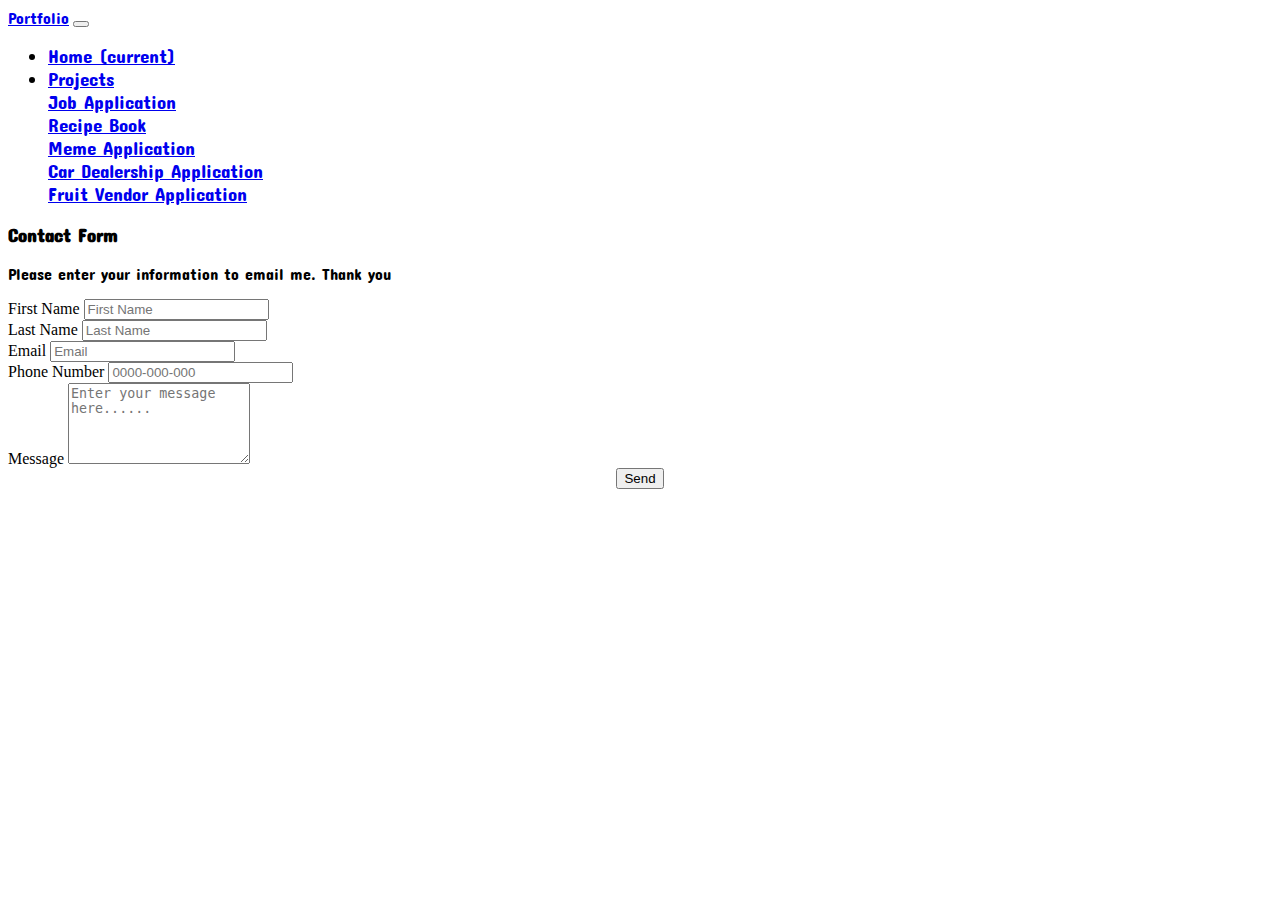
==== contact.html @ f2419e5a "added contact page" ====
<!DOCTYPE html>
<html lang="en">
<head>
    <meta charset="UTF-8">
    <meta name="viewport" content="width=device-width, initial-scale=1">
    <title>Resume</title>

    <link rel="stylesheet" href="https://stackpath.bootstrapcdn.com/bootstrap/4.1.1/css/bootstrap.min.css" integrity="sha384-WskhaSGFgHYWDcbwN70/dfYBj47jz9qbsMId/iRN3ewGhXQFZCSftd1LZCfmhktB" crossorigin="anonymous">
    <link href="https://fonts.googleapis.com/css?family=Concert+One|Crimson+Text" rel="stylesheet">
    <link rel="stylesheet" href="css/style.css">
</head>
<body>
<div class="container ">
    <!--navigation bar-->
    <nav class="navbar navbar-expand-lg navbar-dark bg-success sticky-top">
        <a class="navbar-brand fontOne " href="index.html">Portfolio</a>
        <button class="navbar-toggler" type="button" data-toggle="collapse" data-target="#navbarNav" aria-controls="navbarNav" aria-expanded="false" aria-label="Toggle navigation">
            <span class="navbar-toggler-icon"></span>
        </button>
        <div class="collapse navbar-collapse" id="navbarNav">
            <ul class="navbar-nav">
                <li class="nav-item active fontOne">
                    <a class="nav-link " href="index.html"> Home <span class="sr-only">(current)</span></a>
                </li>
                <li class="nav-item dropdown fontOne">
                    <a class="nav-link dropdown-toggle" href="#" id="navbarDropdown" role="button" data-toggle="dropdown" aria-haspopup="true" aria-expanded="false">
                        Projects
                    </a>
                    <div class="dropdown-menu" aria-labelledby="navbarDropdown">
                        <a class="dropdown-item" href="https://job-web-pages.herokuapp.com/index.html" target="_blank">Job Application</a>
                        <div class="dropdown-divider"></div>
                        <a class="dropdown-item" href="https://bootcamp-my-recipe-books.herokuapp.com" target="_blank">Recipe Book</a>
                        <div class="dropdown-divider"></div>
                        <a class="dropdown-item" href="https://immense-badlands-31008.herokuapp.com" target="_blank">Meme Application</a>
                        <div class="dropdown-divider"></div>
                        <a class="dropdown-item" href="https://tranquil-brook-51120.herokuapp.com" target="_blank">Car Dealership Application</a>
                        <div class="dropdown-divider"></div>
                        <a class="dropdown-item" href="https://ancient-lowlands-91724.herokuapp.com" target="_blank">Fruit Vendor Application</a>
                    </div>
                </li>

            </ul>

        </div>

    </nav>
    <!--end of nav bar-->

    <div class="container bg-light pb-5">
        <h3 class="fontOne text-center p-3 " >Contact Form</h3>

    <div class="row ">
        <div class="col-sm-0 col-md-3">

        </div>
        <div class="col-sm-12 col-md-6 jumbotron m-0">
            <p class="fontOne">Please enter your information to email me. Thank you</p>
            <form action="https://formspree.io/pratik.parajuli@yahoo.com"
                  method="POST">
                <div class="mt-2">
                    <label>First Name</label>
                    <input type="text" name="First_Name" class="form-control" required placeholder="First Name"/>
                </div>
                <div class="mt-2">
                    <label>Last Name</label>
                    <input type="text" name="Last_Name" class="form-control" required placeholder="Last Name"/>
                </div>
                <div class="mt-2">
                    <label>Email</label>
                    <input type="email" name="_replyto" class="form-control" required placeholder="Email"/>
                </div>
                <div class="mt-2">
                    <label>Phone Number</label>
                    <input type="number" name="phone" class="form-control" placeholder="0000-000-000" pattern="^\d{4}-\d{3}-\d{4}$"/>
                </div>
                <div class="mt-2">
                    <label>Message</label>
                    <textarea rows="5" placeholder="Enter your message here......" name="message" class="form-control"></textarea>


                </div>
                <div align="center" class="mt-3">
                    <input type="submit" value="Send" class="btn btn-lg  btn-warning pl-5 pr-5"/>
                </div>

            </form>
        </div>
        <div class="col-sm-0 col-md-3">

        </div>

    </div>
    </div>
</div>

<!--bootstrap script tags--------------------------------------------->
<script src="https://code.jquery.com/jquery-3.3.1.slim.min.js" integrity="sha384-q8i/X+965DzO0rT7abK41JStQIAqVgRVzpbzo5smXKp4YfRvH+8abtTE1Pi6jizo" crossorigin="anonymous"></script>
<script src="https://cdnjs.cloudflare.com/ajax/libs/popper.js/1.14.3/umd/popper.min.js" integrity="sha384-ZMP7rVo3mIykV+2+9J3UJ46jBk0WLaUAdn689aCwoqbBJiSnjAK/l8WvCWPIPm49" crossorigin="anonymous"></script>
<script src="https://stackpath.bootstrapcdn.com/bootstrap/4.1.1/js/bootstrap.min.js" integrity="sha384-smHYKdLADwkXOn1EmN1qk/HfnUcbVRZyYmZ4qpPea6sjB/pTJ0euyQp0Mk8ck+5T" crossorigin="anonymous"></script>
</body>
</html>
---- css/style.css ----
.atag:hover{
    text-decoration: none;
    color:black;
}
 .atag{

 }

 .summary,li{
 font-family: 'Crimson Text', serif;
font-size: 19px;
 }

 h3,h2,.fontOne{
     font-family: 'Concert One', cursive;
 }
.bgColor{
     background-color:#e0e0e0 ;
 }
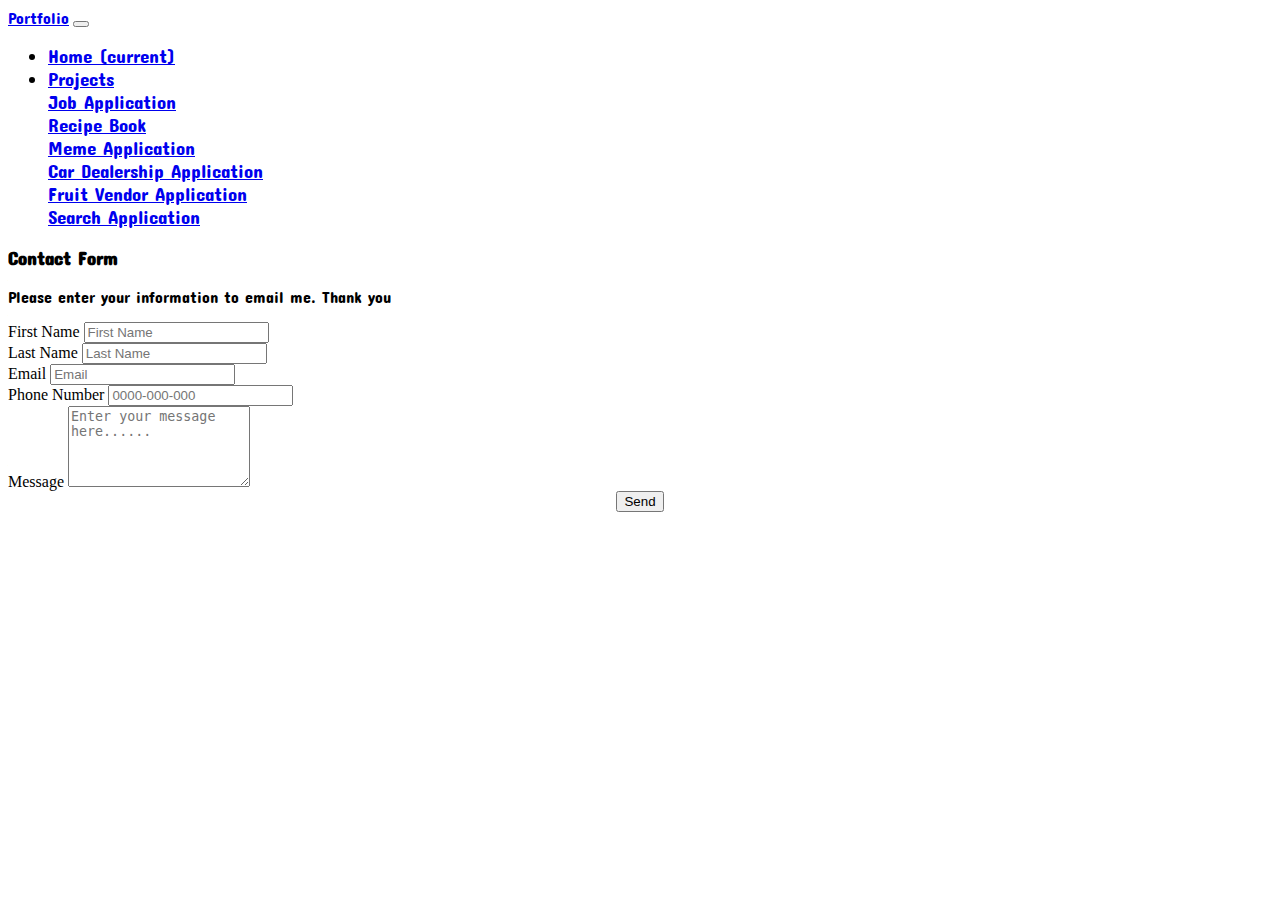
==== commit 956e7872: "added search application project" ====
--- a/contact.html
+++ b/contact.html
@@ -3,7 +3,8 @@
 <head>
     <meta charset="UTF-8">
     <meta name="viewport" content="width=device-width, initial-scale=1">
-    <title>Resume</title>
+    <title>Contact</title>
+    <link rel="icon shortcut"  sizes="any"  href="image/port.png"/>
 
     <link rel="stylesheet" href="https://stackpath.bootstrapcdn.com/bootstrap/4.1.1/css/bootstrap.min.css" integrity="sha384-WskhaSGFgHYWDcbwN70/dfYBj47jz9qbsMId/iRN3ewGhXQFZCSftd1LZCfmhktB" crossorigin="anonymous">
     <link href="https://fonts.googleapis.com/css?family=Concert+One|Crimson+Text" rel="stylesheet">
@@ -36,6 +37,8 @@
                         <a class="dropdown-item" href="https://tranquil-brook-51120.herokuapp.com" target="_blank">Car Dealership Application</a>
                         <div class="dropdown-divider"></div>
                         <a class="dropdown-item" href="https://ancient-lowlands-91724.herokuapp.com" target="_blank">Fruit Vendor Application</a>
+                        <div class="dropdown-divider"></div>
+                        <a class="dropdown-item" href="https://fierce-citadel-29120.herokuapp.com" target="_blank">Search Application</a>
                     </div>
                 </li>
 
